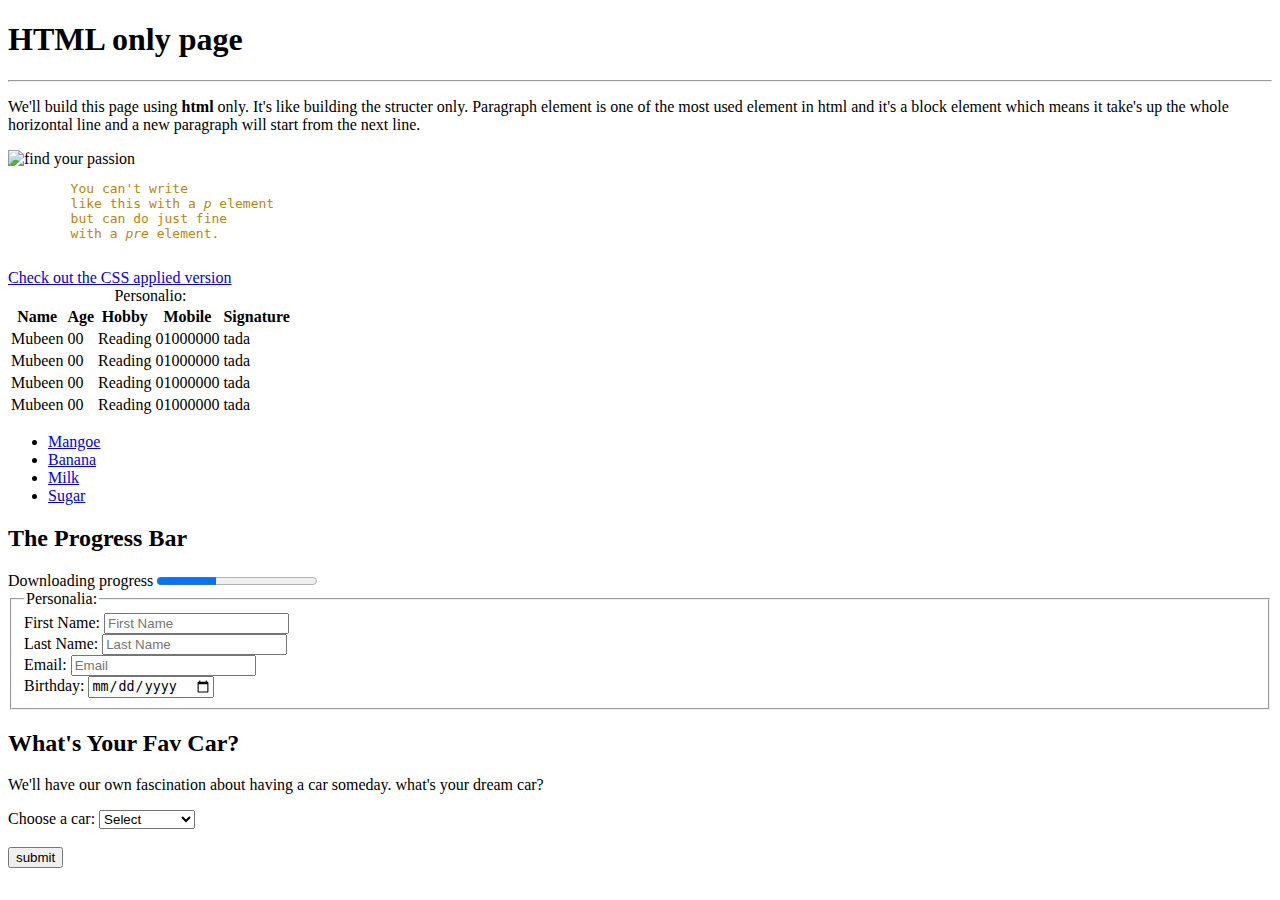
==== index.html @ bc13d3d8 "Add files via upload" ====
<!DOCTYPE html>
<html lang="en">
<head>
    <meta charset="UTF-8">
    <meta name="viewport" content="width=device-width, initial-scale=1.0">
    <title>HTML only</title>
    <link rel="icon" type="image/x-icon" href="images/favicon.ico">
</head>
<body>
    <h1>HTML only page</h1>
    <hr>
    <p>We'll build this page using <b>html</b> only. It's like building the structer only. Paragraph element is one of the most used element in html and it's a block element which means it take's up the whole horizontal line and a new paragraph will start from the next line.</p>

    <img src="/images/passion.jpg" alt="find your passion">

    <pre style="color: darkgoldenrod;">
        You can't write
        like this with a <em>p</em> element
        but can do just fine
        with a <em>pre</em> element.
    </pre>
    <a href="about.html">Check out the CSS applied version</a>

    <table>
        <caption>Personalio:</caption>
        <tr>
            <th>Name</th>
            <th>Age</th>
            <th>Hobby</th>
            <th>Mobile</th>
            <th>Signature</th>
        </tr>
        <tr>
            <td>Mubeen</td>
            <td>00</td>
            <td>Reading</td>
            <td>01000000</td>
            <td>tada</td>
        </tr>
        <tr>
            <td>Mubeen</td>
            <td>00</td>
            <td>Reading</td>
            <td>01000000</td>
            <td>tada</td>
        </tr>
        <tr>
            <td>Mubeen</td>
            <td>00</td>
            <td>Reading</td>
            <td>01000000</td>
            <td>tada</td>
        </tr>        
        <tr>
            <td>Mubeen</td>
            <td>00</td>
            <td>Reading</td>
            <td>01000000</td>
            <td>tada</td>
        </tr>

    </table>

    <ul>
        <li><a href="#">Mangoe</a></li>
        <li><a href="#">Banana</a></li>
        <li><a href="#">Milk</a></li>
        <li><a href="#">Sugar</a></li>
    </ul>

    <div>
        <h2>The Progress Bar</h2>
        <label for="file">Downloading progress</label>
        <progress id="file" value="37" max="100">37%<progress>
    </div>

    <form class="form" action="#" method="get">
        <fieldset>
            <legend>Personalia:</legend>
            <label for="fname">First Name:</label>
            <input type="text" id="fname" name="fname" placeholder="First Name"> <br>
            <label for="lname">Last Name:</label>
            <input type="text" id="lname" name="lname" placeholder="Last Name"> <br>
            <label for="email">Email:</label>
            <input type="email" id="email" name="email" placeholder="Email"> <br>
            <label for="birthday">Birthday:</label>
            <input type="date" id="birthday" name="birthday">

        </fieldset>
    </form>

    <h2>What's Your Fav Car?</h2>
    <p>We'll have our own fascination about having a car someday. what's your dream car?</p>

    <form action="#">
        <label for="cars">Choose a car:</label>
        <select name="cars" id="cars">

            <option value="select">Select</option>

            <optgroup label="Swedish Cars">
                <option value="volvo">Volvo</option>
                <option value="saab">Saab</option>
            </optgroup>
            <optgroup label="German Cars">
                <option value="mercedes">Mercedes</option>
                <option value="audi">Audi</option>
            </optgroup>

        </select> <br> <br>
        <input type="submit" value="submit">
        
    </form>

</body>
</html>
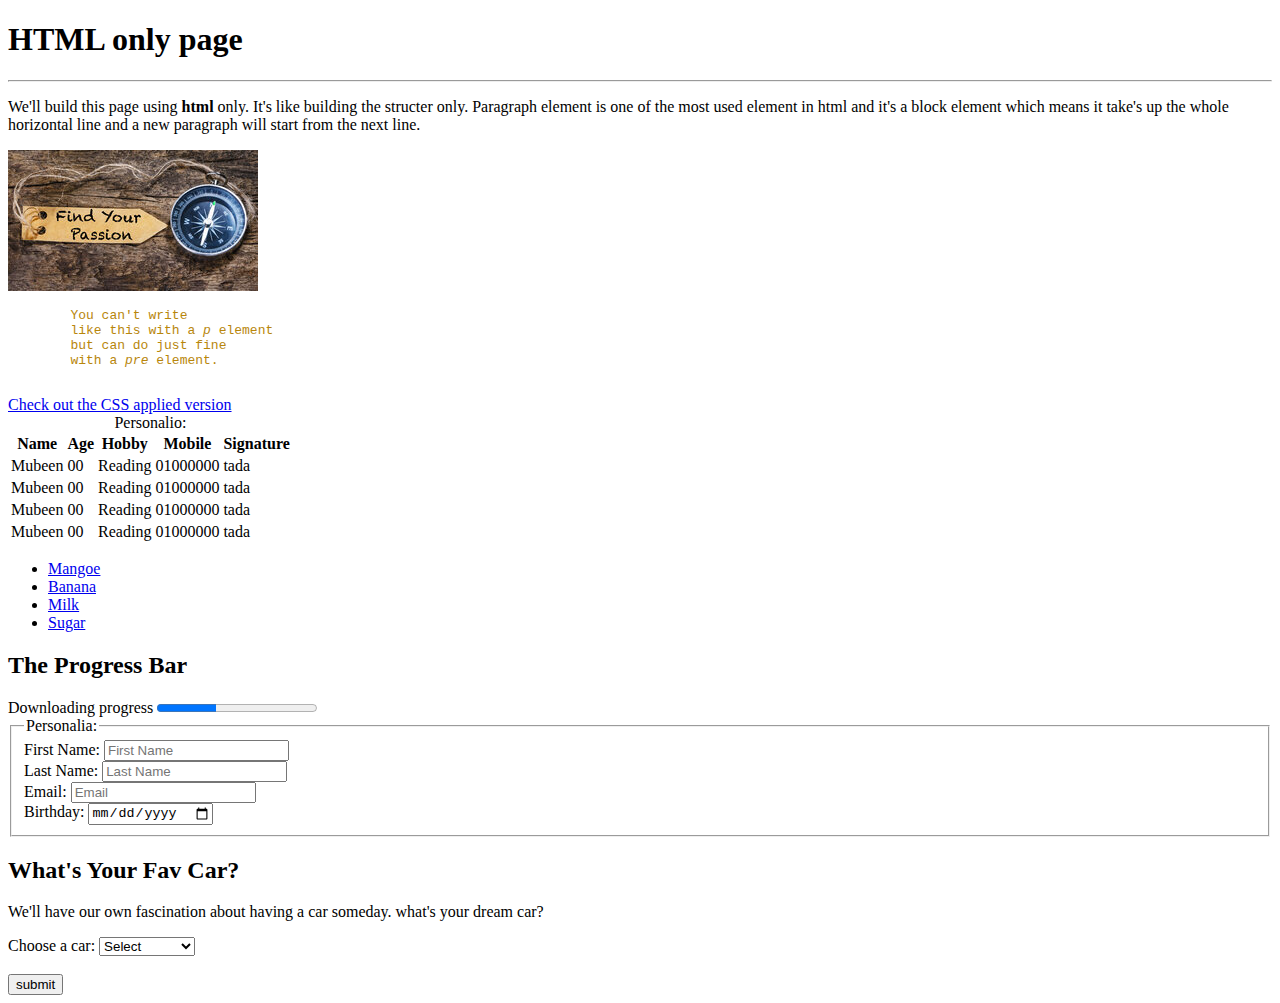
==== commit 0655fde4: "Update index.html" ====
--- a/index.html
+++ b/index.html
@@ -11,7 +11,7 @@
     <hr>
     <p>We'll build this page using <b>html</b> only. It's like building the structer only. Paragraph element is one of the most used element in html and it's a block element which means it take's up the whole horizontal line and a new paragraph will start from the next line.</p>
 
-    <img src="/images/passion.jpg" alt="find your passion">
+    <img src="images/passion.jpg" alt="find your passion">
 
     <pre style="color: darkgoldenrod;">
         You can't write
@@ -113,4 +113,4 @@
     </form>
 
 </body>
-</html>+</html>
